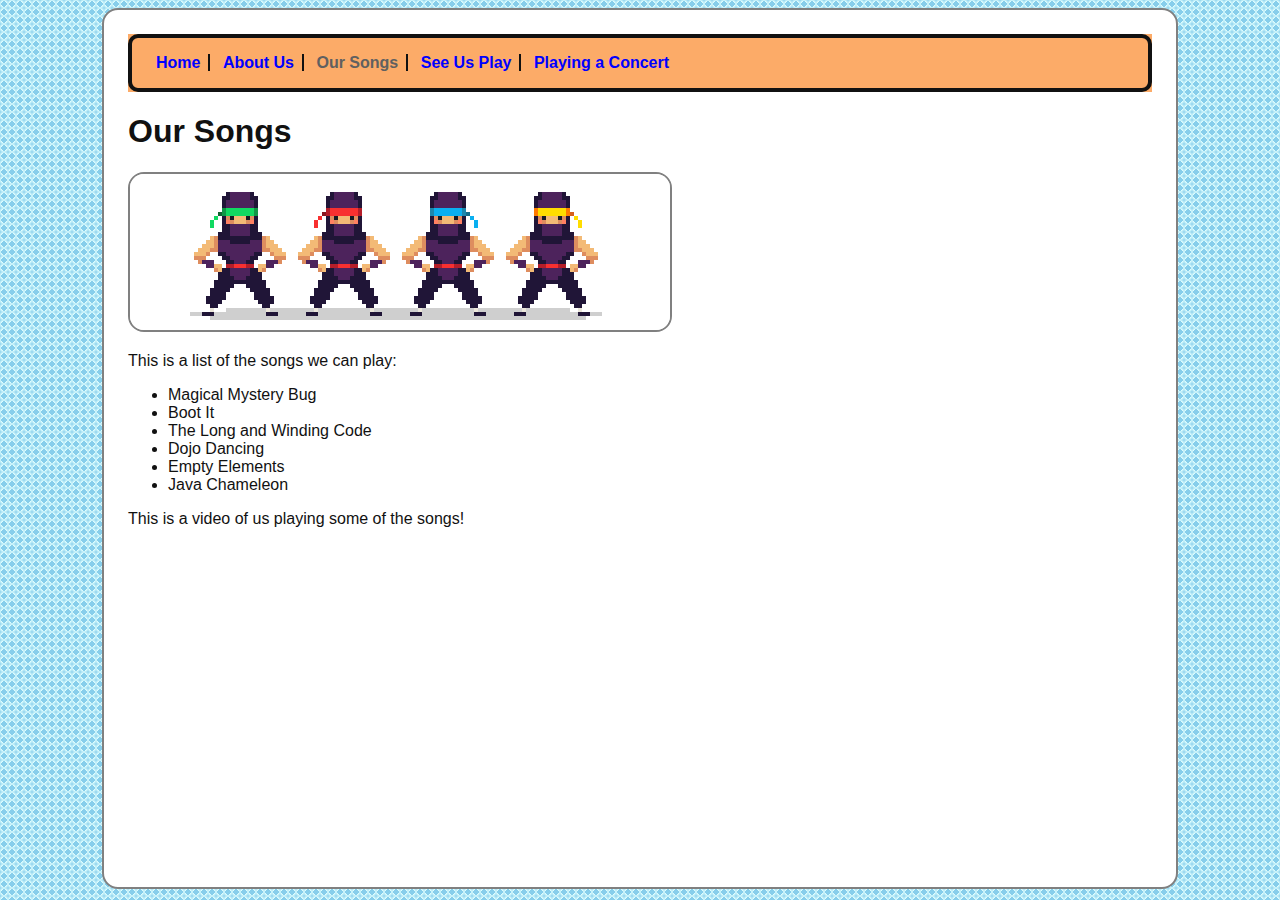
==== our-songs.html @ caf9619e "Add files via upload" ====
<!DOCTYPE html>
<html>
<head>
<title>Our Songs</title>
<link type="text/css" rel="stylesheet"
href="css/my-first-stylesheet.css"/>
</head>
<body>
<nav>
<ul>
<li><a href="index.html">Home</a></li>
<li><a href="about-us.html">About Us</a></li>
<li class="selected">Our Songs</li>
<li><a href="see-us-play.html">See Us Play</a></li>
<li><a href="playing-a-concert.html">Playing a Concert</a></li>
</ul>
</nav>
<h1>Our Songs</h1>
<p><img src="images/nanonauts.jpg" alt="Picture of the Nanonauts"/></p>
<p>This is a list of the songs we can play:</p>
<ul>
<li>Magical Mystery Bug</li>
<li>Boot It</li>
<li>The Long and Winding Code</li>
<li>Dojo Dancing</li>
<li>Empty Elements</li>
<li>Java Chameleon</li>
</ul>
<p>This is a video of us playing some of the songs!</p>
<iframe width="560" height="315" src="https://www.youtube.com/embed/bTk54gRVryk" title="YouTube video player" frameborder="0" allow="accelerometer; autoplay; clipboard-write; encrypted-media; gyroscope; picture-in-picture; web-share" referrerpolicy="strict-origin-when-cross-origin" allowfullscreen></iframe>
</body>
</html>
---- css/my-first-stylesheet.css ----
body {
background-color: Thistle;
border: 2px solid Gray;
border-radius: 16px;
font-family: sans-serif;
margin-left: auto;
margin-right: auto;
max-width: 1024px;
min-width: 256px;
padding-top: 8px;
padding-bottom: 24px;
padding-left: 24px;
padding-right: 24px;
}
html {
background: radial-gradient(circle, SkyBlue, SkyBlue 50%, LightCyan 50%, SkyBlue);
background-size: 8px 8px;
}
nav ul {
list-style-type: none;
background-color: #FCAB68;
border: 4px solid #111111;
border-radius: 10px;
font-family: sans-serif;
font-weight: bold;
padding: 16px;
}
nav ul li {
display: inline;
border-right: 2px solid #111111;
padding-left: 8px;
padding-right: 8px;

}
nav ul li:last-child {
border-right: none;
}
nav ul li a {
text-decoration: none;
color: #111111;
}
nav li.selected {
color: #606060;
}

nav li a:hover {
text-decoration: underline;
}

a:link {
color: blue;
}

a:visited {
color: purple;
}

a:hover {
text-decoration: underline;
}

a:active {
text-decoration: underline;
background-color: black;
color: white;
}

p.top-tip {
border: 4px dashed #00AFEB;
border-radius: 10px;
padding: 16px;
background-color: #C5EBFB;
}

p.top-tip::before {
color: Orange;
content: "Mega Tip! ";
font-weight: bold;
}

table {
font-size: 70%;
border-collapse: collapse;
width: 100%;
}

th, td {
border: 1px solid #000000;
padding: 8px;
text-align: left;
}

th {
background-color: #FCAB68;
}

td {
background-color: #BA99C0;
}

/* technical stuff - set sizing to border box method */

html {
box sizing: border-box;
}

*, *:before, *:after {
box-sizing: inherit;
}

/* style the various structural elements */

html {
background-color: White;
}

body {
background-color: White;
color: #111111;
font-family: sans-serif;
margin-left: auto;
margin-right: auto;
max-width: 1024px;
min-width: 256px;
padding-left: 24px;
padding-right: 24px;
}

header {
background-color: #F45556;
}

header p {
float: left;
font-size: 16px;
font-weight: bold;
margin-top: 0px;
}

header h1 {
font-size: 16px;
text-align: right;
}

footer p.copyright {
float: left;
margin-top: 0px;
}

footer p.contact {
text-align: right;
}

nav {
background-color: #FCAB68;
}

article {
background-color: #FFD239;
}

section {
background-color: #88BB75;
margin-bottom: 24px;
min-height: 320px;
padding-left: 24px;
padding-right: 24px;
}

aside {
background-color: #1EADDF;
}

footer {
background-color: #BA99C0;
}

img.small {
float: left;
height: 200px;
margin-bottom: 24px;
margin-right: 24px;
background-color: White;
padding: 10px;
}

img.medium {
max-width: 360px;
width: 50%;
}

img.large {
width: 100%;
}

body, section, img {
border: 2px solid Gray;
border-radius: 16px;
}

@media all and (min-width: 900px)
{
article {
float: left;
width: 66%;
}
aside {
float: left;
padding-left: 24px;
width: 30%;
}
footer {
clear: both;
}
}
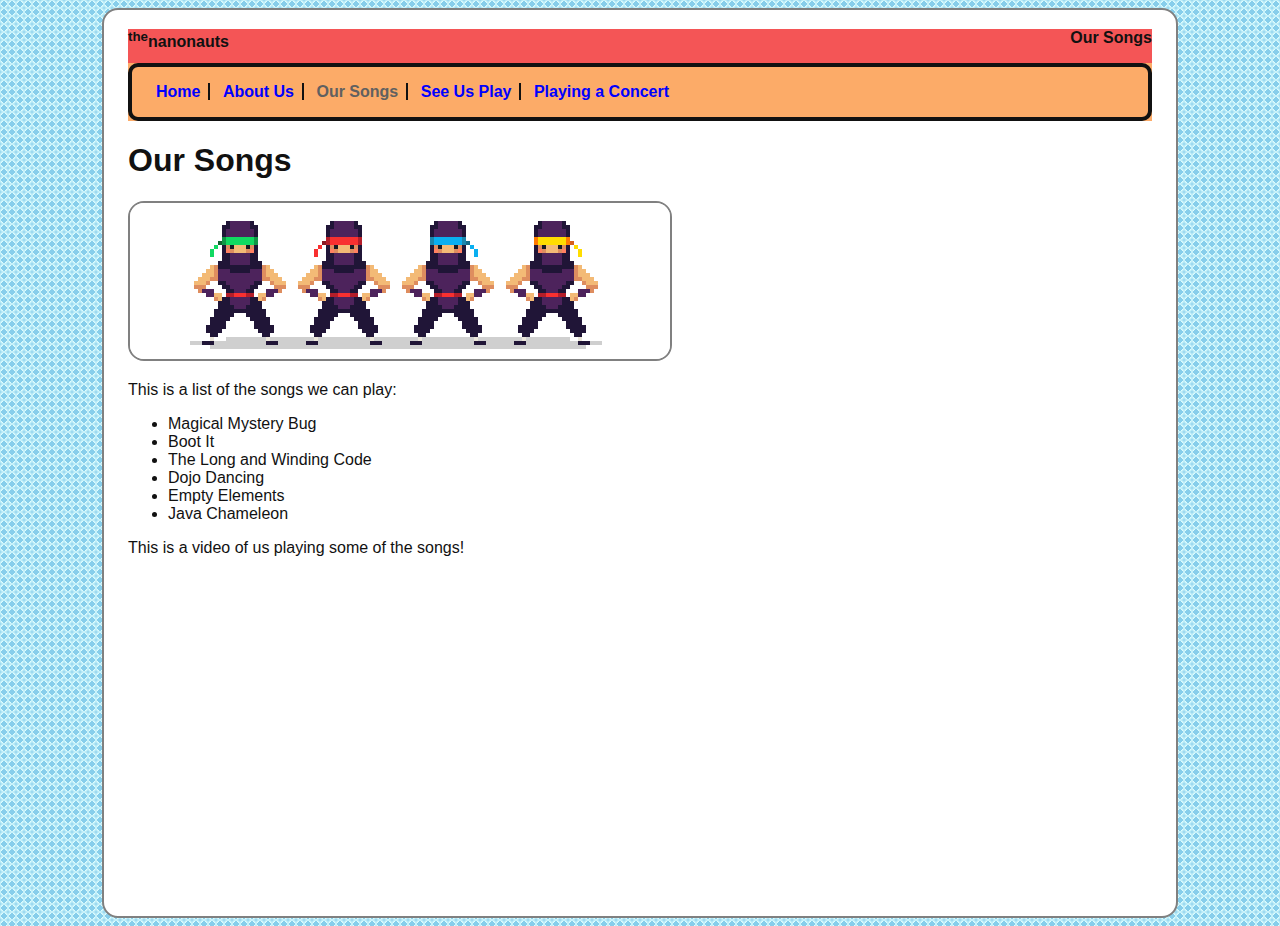
==== commit 8b140cf6: "Add files via upload" ====
--- a/our-songs.html
+++ b/our-songs.html
@@ -1,32 +1,36 @@
 <!DOCTYPE html>
 <html>
-<head>
-<title>Our Songs</title>
-<link type="text/css" rel="stylesheet"
-href="css/my-first-stylesheet.css"/>
-</head>
-<body>
-<nav>
-<ul>
-<li><a href="index.html">Home</a></li>
-<li><a href="about-us.html">About Us</a></li>
-<li class="selected">Our Songs</li>
-<li><a href="see-us-play.html">See Us Play</a></li>
-<li><a href="playing-a-concert.html">Playing a Concert</a></li>
-</ul>
-</nav>
-<h1>Our Songs</h1>
-<p><img src="images/nanonauts.jpg" alt="Picture of the Nanonauts"/></p>
-<p>This is a list of the songs we can play:</p>
-<ul>
-<li>Magical Mystery Bug</li>
-<li>Boot It</li>
-<li>The Long and Winding Code</li>
-<li>Dojo Dancing</li>
-<li>Empty Elements</li>
-<li>Java Chameleon</li>
-</ul>
-<p>This is a video of us playing some of the songs!</p>
-<iframe width="560" height="315" src="https://www.youtube.com/embed/bTk54gRVryk" title="YouTube video player" frameborder="0" allow="accelerometer; autoplay; clipboard-write; encrypted-media; gyroscope; picture-in-picture; web-share" referrerpolicy="strict-origin-when-cross-origin" allowfullscreen></iframe>
-</body>
+	<head>
+		<title>Our Songs</title>
+		<link type="text/css" rel="stylesheet"
+		href="css/my-first-stylesheet.css"/>
+	</head>
+	<body>
+		<header>
+			<p><sup>the</sup>nanonauts</p>
+			<h1>Our Songs</h1>
+			<nav>
+				<ul>
+				<li><a href="index.html">Home</a></li>
+				<li><a href="about-us.html">About Us</a></li>
+				<li class="selected">Our Songs</li>
+				<li><a href="see-us-play.html">See Us Play</a></li>
+				<li><a href="playing-a-concert.html">Playing a Concert</a></li>
+				</ul>
+			</nav>
+		</header>
+	<h1>Our Songs</h1>
+	<p><img src="images/nanonauts.jpg" alt="Picture of the Nanonauts"/></p>
+	<p>This is a list of the songs we can play:</p>
+	<ul>
+	<li>Magical Mystery Bug</li>
+	<li>Boot It</li>
+	<li>The Long and Winding Code</li>
+	<li>Dojo Dancing</li>
+	<li>Empty Elements</li>
+	<li>Java Chameleon</li>
+	</ul>
+	<p>This is a video of us playing some of the songs!</p>
+	<iframe width="560" height="315" src="https://www.youtube.com/embed/bTk54gRVryk" title="YouTube video player" frameborder="0" allow="accelerometer; autoplay; clipboard-write; encrypted-media; gyroscope; picture-in-picture; web-share" referrerpolicy="strict-origin-when-cross-origin" allowfullscreen></iframe>
+	</body>
 </html>